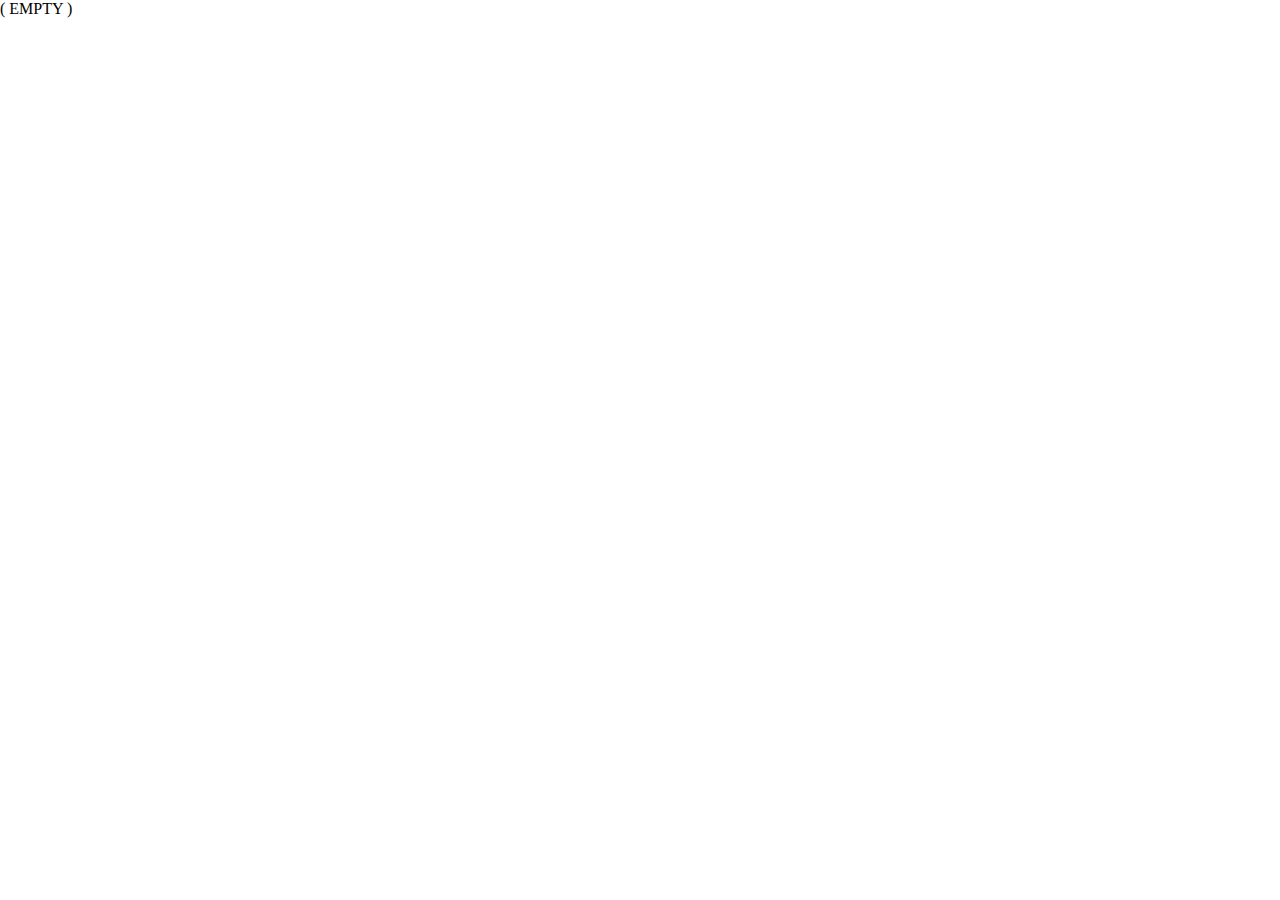
==== fullscreen/index.html @ acc30b62 "lolz 2" ====
<!DOCTYPE html>
<html lang="en">
<head>
    <meta charset="UTF-8">
    <meta name="viewport" content="width=device-width, initial-scale=1.0">
    <title>fullscreen</title>
    <link rel="stylesheet" href="../default-styles.css">
    <link rel="stylesheet" href="../tachyons-min.css">
</head>
<body>
    <div id="fullElements">( EMPTY )</div>
</body>
<script src="./full-func.js" type="module"></script>
</html>
---- default-styles.css ----
* {
    margin: 0;
    padding: 0;
}

.no-select {
    user-select: none;
}
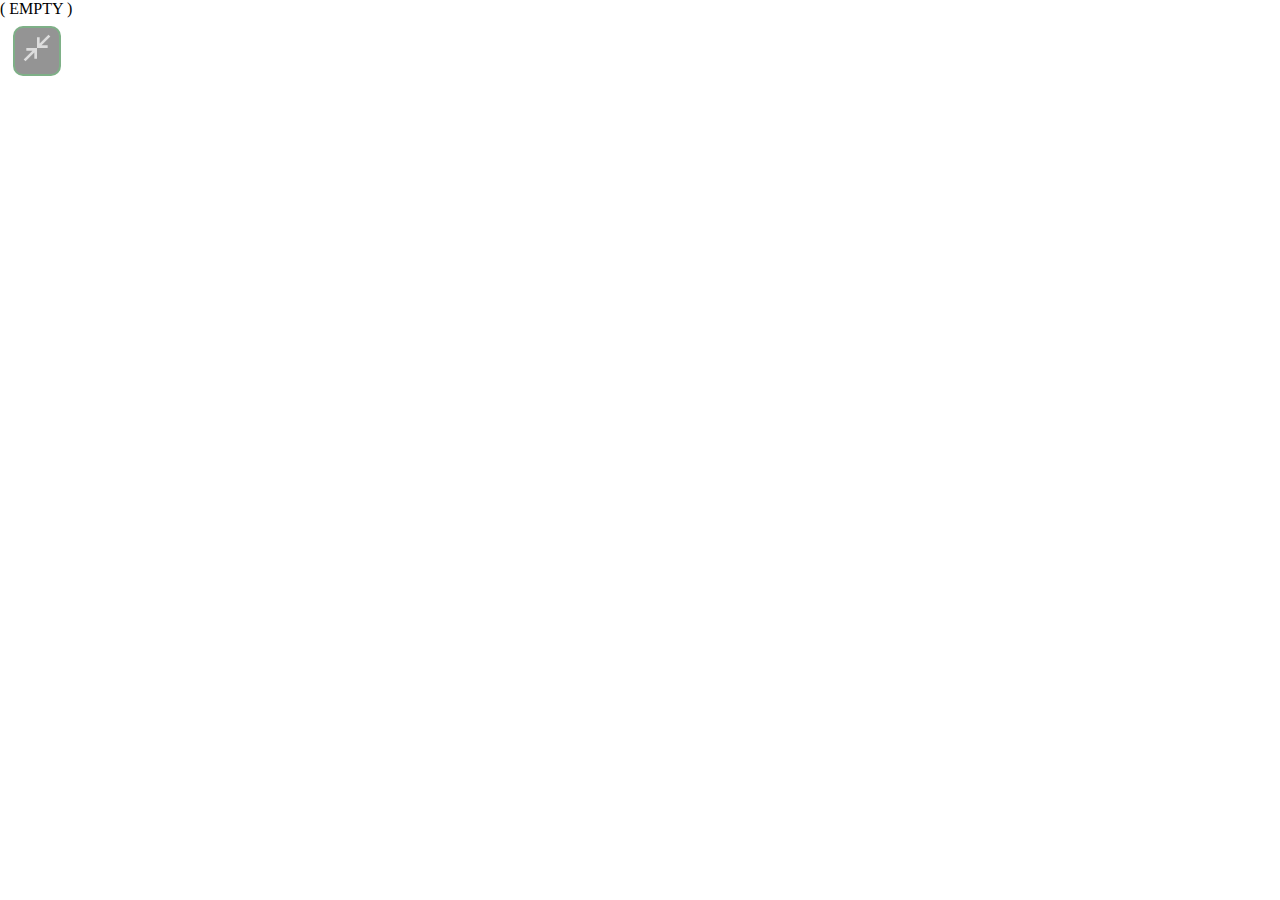
==== commit 17691461: "Added buttons for fullscreen and new style" ====
--- a/fullscreen/index.html
+++ b/fullscreen/index.html
@@ -6,8 +6,12 @@
     <title>fullscreen</title>
     <link rel="stylesheet" href="../default-styles.css">
     <link rel="stylesheet" href="../tachyons-min.css">
+    <link rel="stylesheet" href="./style.css">
 </head>
 <body>
+    <button class="fullscreen-btn" onclick="window.location.href = '../'">
+        <img src="../assets/closefull.svg">
+    </button>
     <div id="fullElements">( EMPTY )</div>
 </body>
 <script src="./full-func.js" type="module"></script>
--- a/fullscreen/style.css
+++ b/fullscreen/style.css
@@ -0,0 +1,26 @@
+.fullscreen-btn {
+    z-index: 2;
+    width: 3rem;
+    height: auto;
+    padding: 0.3rem;
+    position: absolute;
+    margin-left: 1%;
+    margin-top: 2%;
+    border-style: solid;
+    border-color: #006311;
+    border-width: 2px;
+    border-radius: 10px;
+    background-color: #2c2c2c;
+    color: #bcbcbc;
+    font-size: 1rem;
+    font-family: integralbold;
+    opacity: 0.5;
+}
+.fullscreen-btn img {
+    width: 2rem;
+    height: 2rem;
+}
+
+.fullscreen-btn:hover {
+    opacity: 1;
+}